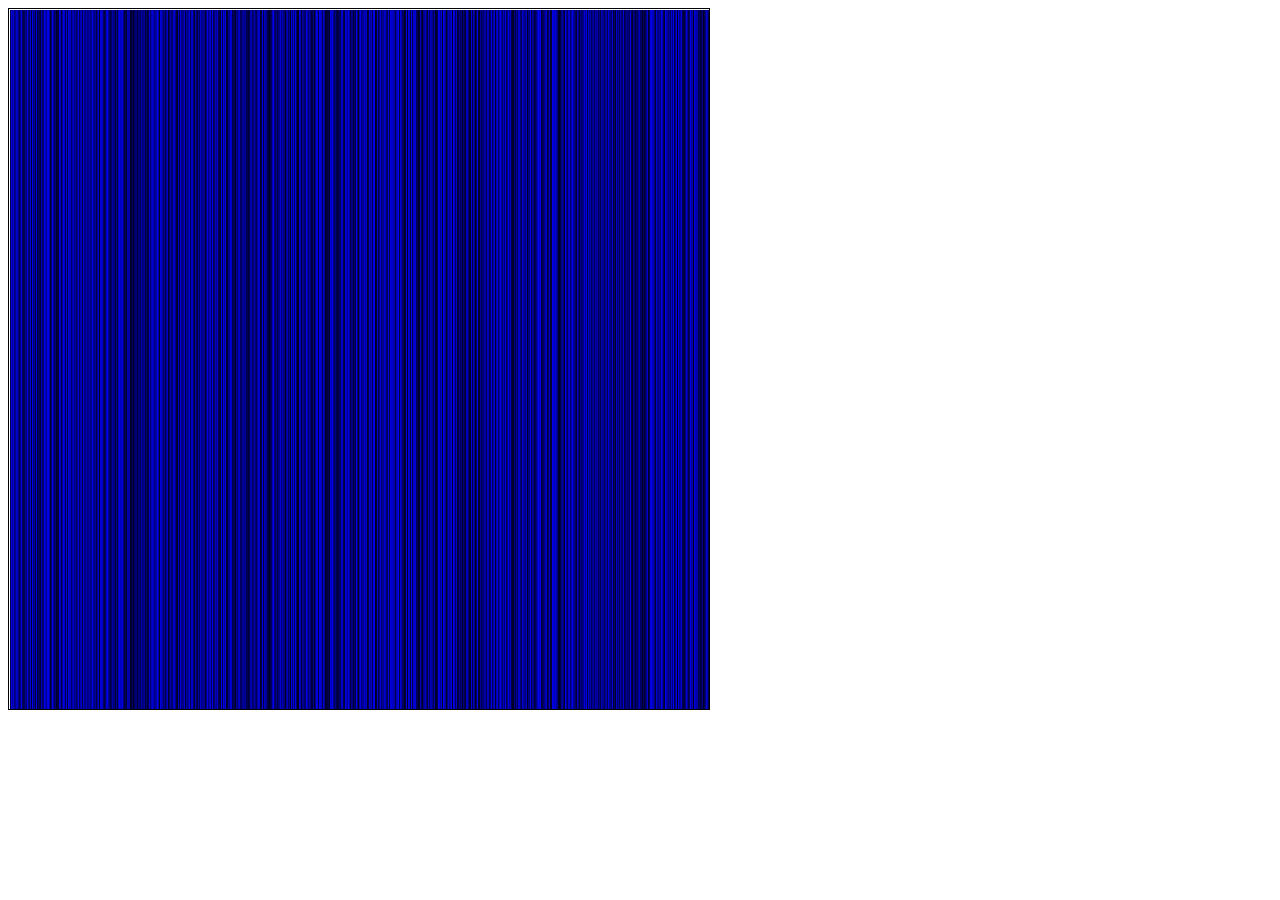
==== canvas test.html @ 82187ab0 "asd" ====
<!DOCTYPE html>
<html>
<head lang="en">

    <meta charset="UTF-8">
    <title></title>
</head>
<body>
<canvas id="myCanvas" width="700" height="700"
        style="border:1px solid #000000;">
</canvas>

<script>
    var c = document.getElementById("myCanvas");
    var ctx = c.getContext("2d");
    var rand = ['0', '1', '2', '3', '4', '5', '6', '7', '8', '9', 'a', 'b', 'c', 'd', 'e', 'f'];

    for (var i = 0;i < c.width; i++)
    {
        var color = '#0000' + rand[Math.floor((Math.random() * 13) + 2)] + rand[Math.floor((Math.random() * 13) + 2)];
        ctx.fillStyle = color;
        for (var j = 0; j < c.height; j++)
        {
            //alert(color);
            ctx.fillRect(i,j,i,j);
        }
    }

</script>
</body>
</html>
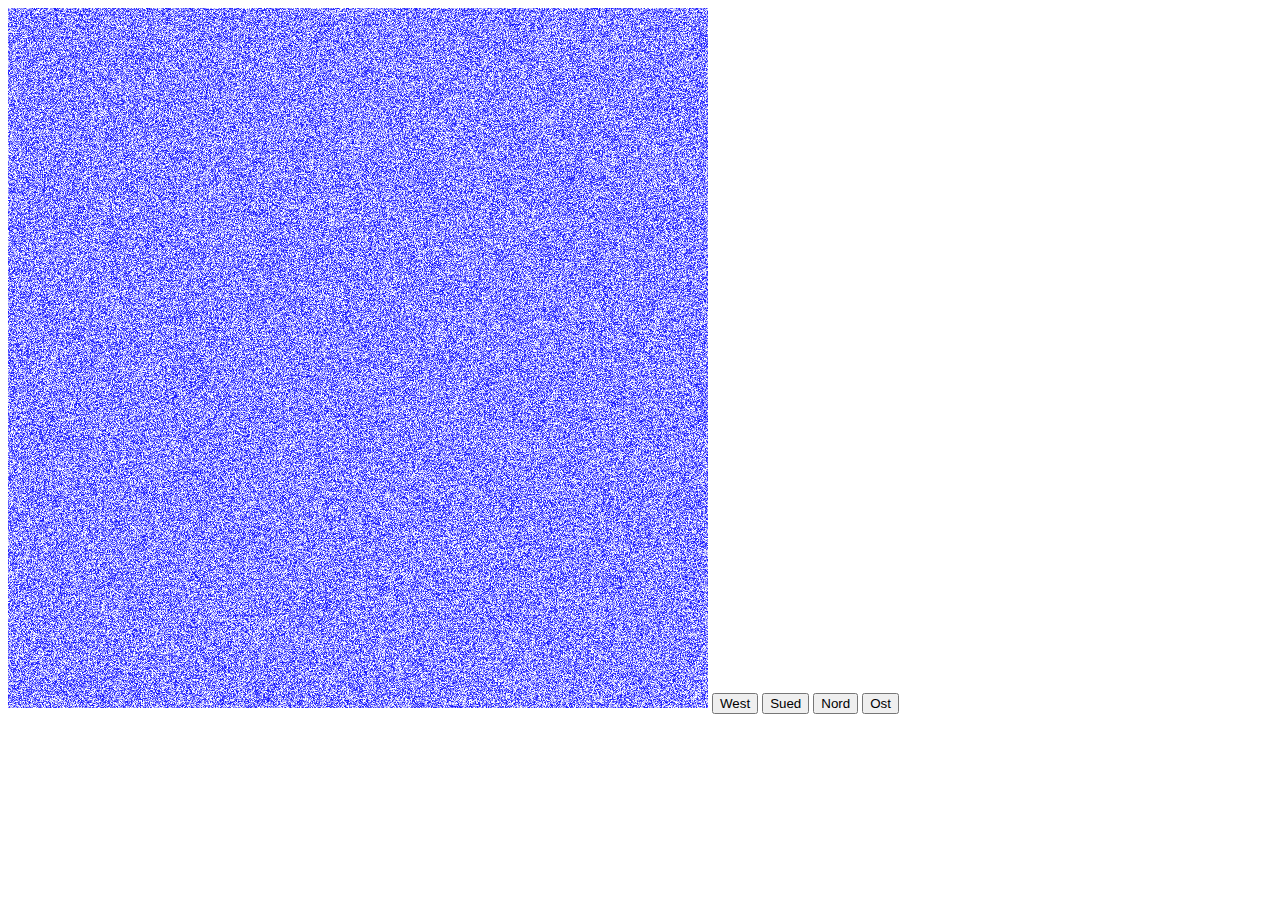
==== commit b14a2cb3: "Canvas Test" ====
--- a/canvas test.html
+++ b/canvas test.html
@@ -1,30 +1,107 @@
 <!DOCTYPE html>
 <html>
 <head lang="en">
-
     <meta charset="UTF-8">
     <title></title>
 </head>
 <body>
-<canvas id="myCanvas" width="700" height="700"
-        style="border:1px solid #000000;">
+<canvas id="vorlage"
+        style="border:0px solid #000000;">
 </canvas>
 
+
+<canvas id="ende"
+        style="border:0px solid #000000;">
+</canvas>
+
+<input type="button" name="seln" value="West" onclick="toggleRichtung(0);">
+<input type="button" name="sels" value="Sued" onclick="toggleRichtung(1);">
+<input type="button" name="selw" value="Nord" onclick="toggleRichtung(2);">
+<input type="button" name="selo" value="Ost" onclick="toggleRichtung(3);">
 <script>
-    var c = document.getElementById("myCanvas");
+
+
+    var c = document.getElementById("vorlage");
     var ctx = c.getContext("2d");
-    var rand = ['0', '1', '2', '3', '4', '5', '6', '7', '8', '9', 'a', 'b', 'c', 'd', 'e', 'f'];
+    c.width = 700;
+    c.height = 700;
+    var height = c.height ;
+    var width = c.width;
+    var rand = ['#0000ff', '#1919ff', '#3232ff', '#4c4cff', '#6666ff', '#7f7fff', '#9999ff', '#b2b2ff', '#ccccff', '#e5e5ff', '#ffffff'];
 
-    for (var i = 0;i < c.width; i++)
+    for (var i = 0;i < c.height; i++)
     {
-        var color = '#0000' + rand[Math.floor((Math.random() * 13) + 2)] + rand[Math.floor((Math.random() * 13) + 2)];
-        ctx.fillStyle = color;
-        for (var j = 0; j < c.height; j++)
-        {
-            //alert(color);
-            ctx.fillRect(i,j,i,j);
+        for(var j = 0; j < c.width; j++) {
+            var color = rand[Math.floor((Math.random() * 10) + 1)];
+            ctx.fillStyle = color;
+            ctx.fillRect(i, j, 1, 1);
         }
+
     }
+    var richtung = 0;
+
+    var d = document.getElementById("ende");
+    ctxd = d.getContext("2d");
+    d.width = 700;
+    d.height = 700;
+    var img= document.getElementById("vorlage");
+
+    c.style.display="none";
+    //ctx.cle
+ // Velocity X
+    var vx = 0;
+
+    //var img = new Image();
+    //img.src = 'canvas.png';
+
+    (function renderGame() {
+        window.requestAnimationFrame(renderGame);
+
+        ctxd.clearRect(0, 0, width, height);
+
+        ctxd.fillStyle = '#333';
+        ctxd.fillRect(0, 0, width, height);
+
+        switch(richtung) {
+            case 0:
+                ctxd.drawImage(img, vx, 0);
+                ctxd.drawImage(img, img.width - Math.abs(vx), 0);
+                break;
+            case 1:
+                ctxd.drawImage(img, vx, 0);
+                ctxd.drawImage(img, img.width + Math.abs(vx), 0);
+                break;
+            case 2:
+                ctxd.drawImage(img,0 , vx);
+                ctxd.drawImage(img,0 ,img.width - Math.abs(vx) );
+                break;
+            case 3:
+                ctxd.drawImage(img,0 , vx);
+                ctxd.drawImage(img,0 ,img.width + Math.abs(vx) );
+                break;
+            default:
+            break;
+        }
+
+
+        if (Math.abs(vx) > img.width) {
+            vx = 0;
+        }
+
+        vx -= 2;
+    }());
+
+
+    function toggleRichtung(richt)
+    {
+       richtung = richt;
+
+    }
+
+
+
+
+
 
 </script>
 </body>
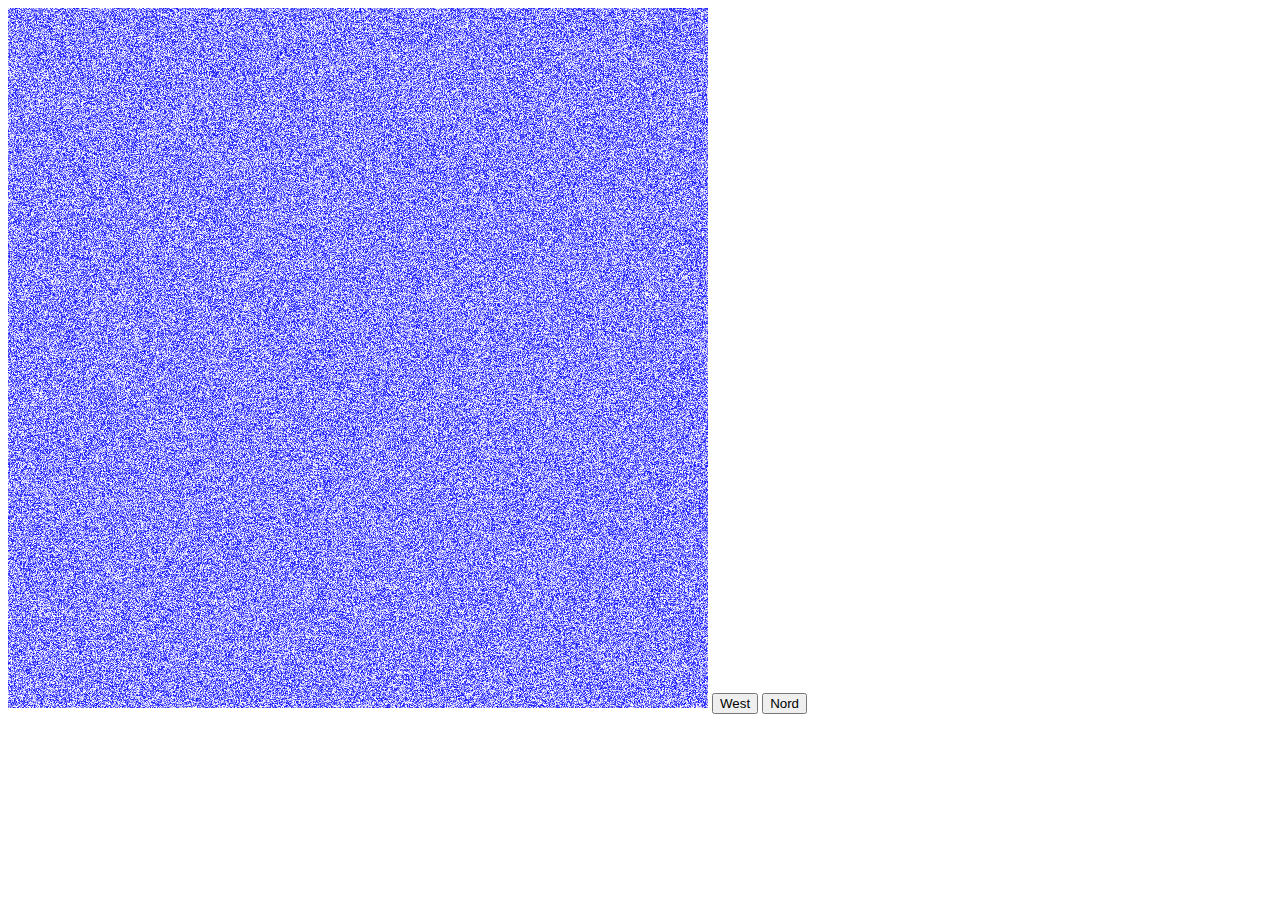
==== commit 1749d07c: "canvas stream" ====
--- a/canvas test.html
+++ b/canvas test.html
@@ -14,10 +14,9 @@
         style="border:0px solid #000000;">
 </canvas>
 
-<input type="button" name="seln" value="West" onclick="toggleRichtung(0);">
-<input type="button" name="sels" value="Sued" onclick="toggleRichtung(1);">
-<input type="button" name="selw" value="Nord" onclick="toggleRichtung(2);">
-<input type="button" name="selo" value="Ost" onclick="toggleRichtung(3);">
+<input type="button" name="seln" value="West" onclick="setRichtung(0);">
+<input type="button" name="selw" value="Nord" onclick="setRichtung(1);">
+
 <script>
 
 
@@ -66,36 +65,47 @@
             case 0:
                 ctxd.drawImage(img, vx, 0);
                 ctxd.drawImage(img, img.width - Math.abs(vx), 0);
+                if (Math.abs(vx) > img.width) {
+                    vx = 0;
+                }
+                vx -= 2;
                 break;
             case 1:
-                ctxd.drawImage(img, vx, 0);
-                ctxd.drawImage(img, img.width + Math.abs(vx), 0);
+                ctxd.drawImage(img,0 , vx);
+                ctxd.drawImage(img,0 ,img.width - Math.abs(vx) );
+                if (Math.abs(vx) > img.width) {
+                    vx = 0;
+                }
+                vx -= 2;
                 break;
             case 2:
                 ctxd.drawImage(img,0 , vx);
                 ctxd.drawImage(img,0 ,img.width - Math.abs(vx) );
+                if (Math.abs(vx) > img.width) {
+                    vx = 0;
+                }
+                vx += 2;
                 break;
             case 3:
                 ctxd.drawImage(img,0 , vx);
                 ctxd.drawImage(img,0 ,img.width + Math.abs(vx) );
+                if (Math.abs(vx) > img.width) {
+                    vx = 0;
+                }
+                vx += 2;
                 break;
             default:
             break;
         }
 
 
-        if (Math.abs(vx) > img.width) {
-            vx = 0;
-        }
 
-        vx -= 2;
     }());
 
 
-    function toggleRichtung(richt)
+    function setRichtung(richt)
     {
        richtung = richt;
-
     }
 
 
